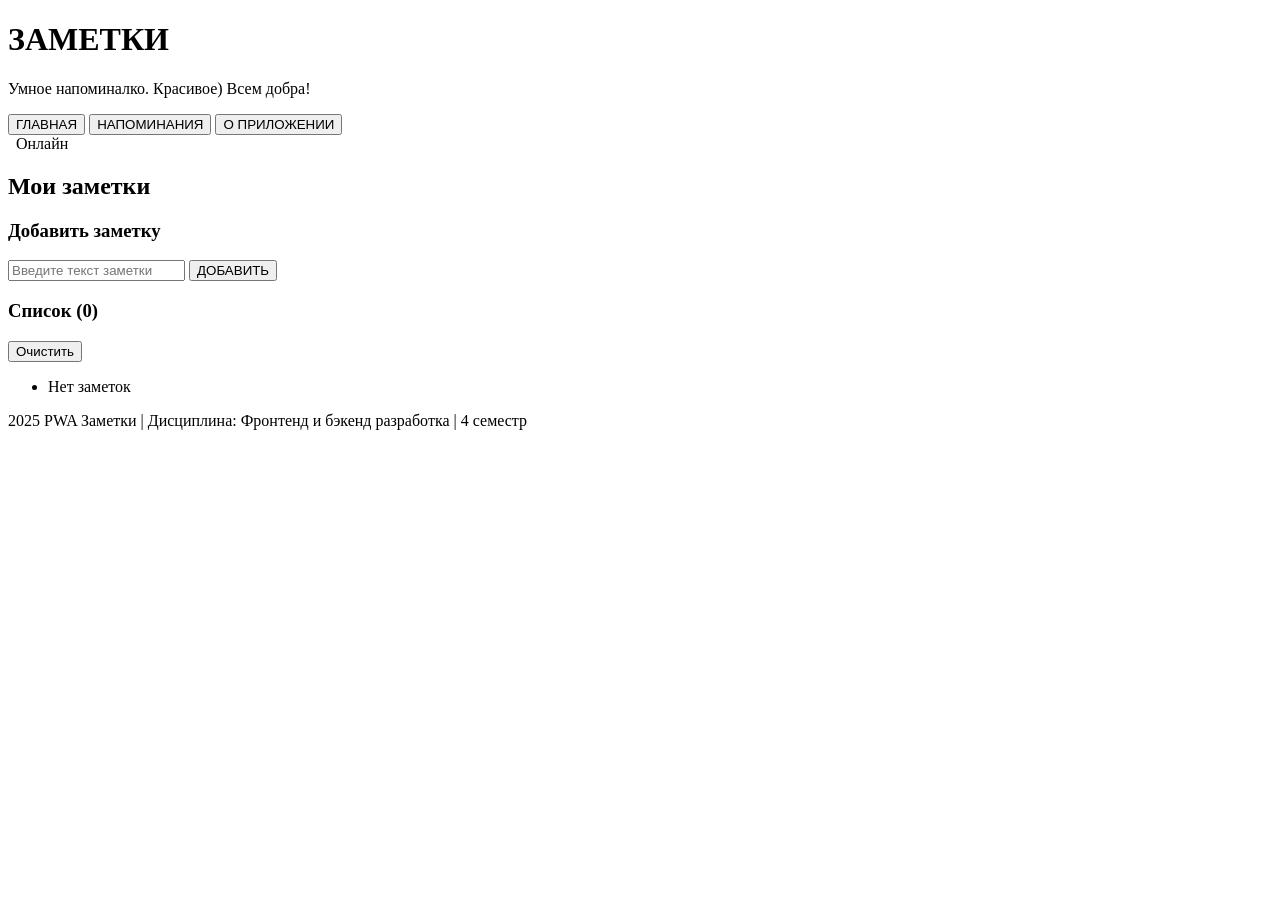
==== pr13-17/project/public/index.html @ 6dc9a7a5 "perperyao v3" ====
<!DOCTYPE html>
<html lang="ru">
<head>
  <meta charset="UTF-8">
  <meta name="viewport" content="width=device-width, initial-scale=1.0">
  <meta name="description" content="Progressive Web App для управления заметками с офлайн-поддержкой, синхронизацией в реальном времени и push-уведомлениями">
  <meta name="theme-color" content="#4285f4">
  <meta name="apple-mobile-web-app-capable" content="yes">
  <meta name="apple-mobile-web-app-status-bar-style" content="black-translucent">
  <meta name="apple-mobile-web-app-title" content="Заметки">
  
  <title>PWA Заметки - Приложение для управления заметками</title>
  
  <!-- Favicon -->
  <link rel="icon" type="image/x-icon" href="/icons/favicon.ico">
  <link rel="apple-touch-icon" href="/icons/icon-192.png">
  
  <!-- Web App Manifest -->
  <link rel="manifest" href="/manifest.json">
  
  <!-- Styles -->
  <link rel="stylesheet" href="/css/main.css">
  
  <!-- Fonts -->
  <link rel="preconnect" href="https://fonts.googleapis.com">
  <link rel="preconnect" href="https://fonts.gstatic.com" crossorigin>
</head>
<body>
  <!-- Header -->
  <header>
    <div class="container">
      <h1>ЗАМЕТКИ</h1>
      <p class="header-subtitle">Умное напоминалко. Красивое) Всем добра!</p>
    </div>
  </header>

  <!-- Navigation -->
  <nav>
    <div class="nav-container">
      <button class="nav-item active" data-page="home">
        ГЛАВНАЯ
      </button>
      <button class="nav-item" data-page="reminders">
        НАПОМИНАНИЯ
      </button>
      <button class="nav-item" data-page="about">
        О ПРИЛОЖЕНИИ
      </button>
    </div>
  </nav>

  <!-- Main Content -->
  <main>
    <div class="container">
      <!-- Notifications Container -->
      <div id="notifications-container"></div>

      <!-- Status Indicator -->
      <div class="status-bar">
        <span id="connection-status" class="status-indicator online">
          <span class="status-dot"></span>
          <span class="status-text">Онлайн</span>
        </span>
        <span id="sync-status" class="sync-indicator" style="display: none;">
          Синхронизация...
        </span>
      </div>

      <!-- Pages Container -->
      <div id="pages-container">
        <!-- Главная страница -->
        <section id="home-page" class="page active">
          <div class="row is-center">
            <h2>Мои заметки</h2>
          </div>

          <!-- Форма добавления заметки -->
          <div class="card mb">
            <div class="card-header">
              <h3>Добавить заметку</h3>
            </div>
            <div class="card-body">
              <form id="note-form" class="row">
                <input 
                  class="col-9" 
                  type="text" 
                  id="note-input" 
                  placeholder="Введите текст заметки" 
                  required>
                <button class="col-3 button primary" type="submit">
                  ДОБАВИТЬ
                </button>
              </form>
            </div>
          </div>

          <!-- Список заметок -->
          <div class="card">
            <div class="card-header">
              <h3>Список (<span id="notes-count">0</span>)</h3>
              <button class="button secondary small" id="clear-notes-btn">
                Очистить
              </button>
            </div>
            <div class="card-body">
              <ul id="notes-list" class="list">
                <li class="list-item text-muted is-center">
                  <p>Нет заметок</p>
                </li>
              </ul>
            </div>
          </div>
        </section>

        <!-- Напоминания -->
        <section id="reminders-page" class="page">
          <div class="row is-center">
            <h2>Напоминания</h2>
          </div>

          <!-- Форма добавления напоминания -->
          <div class="card mb">
            <div class="card-header">
              <h3>Добавить напоминание</h3>
            </div>
            <div class="card-body">
              <form id="reminder-form" class="row">
                <input 
                  class="col-5" 
                  type="text" 
                  id="reminder-text" 
                  placeholder="Текст" 
                  required>
                <input 
                  class="col-4" 
                  type="datetime-local" 
                  id="reminder-time" 
                  required>
                <button class="col-3 button success" type="submit">
                  ДОБАВИТЬ
                </button>
              </form>
            </div>
          </div>

          <!-- Список напоминаний -->
          <div class="card">
            <div class="card-header">
              <h3>Активные (<span id="reminders-count">0</span>)</h3>
            </div>
            <div class="card-body">
              <ul id="reminders-list" class="list">
                <li class="list-item text-muted is-center">
                  <p>Напоминаний нет</p>
                </li>
              </ul>
            </div>
          </div>
        </section>



        <!-- О приложении -->
        <section id="about-page" class="page">
          <div class="row is-center">
            <h2>О приложении</h2>
          </div>

          <div class="card">
            <div class="card-header">
              <h3>PWA Заметки v1.0.1.2</h3>
            </div>
            <div class="card-body">
              <p><strong>Progressive Web App (PWA)</strong>Мощнейшее приложение для управления заметочками с неоновым интерфейсом ради дополнительной эстетики.</p>

              </div>
            </div>
          </div>
        </section>
      </div>
    </div>
  </main>

  <!-- Footer -->
  <footer>
    <p>2025 PWA Заметки | Дисциплина: Фронтенд и бэкенд разработка | 4 семестр</p>
  </footer>

  <!-- Styles compiled from SASS -->
  <style>

    .status-indicator {
      display: flex;
      align-items: center;
      gap: 8px;
    }
    

    @keyframes spin {
      from {
        transform: rotate(0deg);
      }
      to {
        transform: rotate(360deg);
      }
    }

    /* Pages */
    .page {
      display: none;
    }

    .page.active {
      display: block;
      animation: fadeIn 0.3s ease-out;
    }

    @keyframes fadeIn {
      from {
        opacity: 0;
        transform: translateY(10px);
      }
      to {
        opacity: 1;
        transform: translateY(0);
      }
    }

    /* Note and Reminder items */
    .note-item {
      display: flex;
      justify-content: space-between;
      align-items: center;
      padding: 12px 16px;
      background-color: rgba(84, 48, 128, 0.495);
      border: 1px solid #dadce0;
      border-radius: 8px;
      margin-bottom: 8px;
      transition: all 0.3s;
    }

    .note-item:hover {
      box-shadow: 0 2px 8px rgba(0, 0, 0, 0.15);
    }

    .note-item.done {
      opacity: 0.6;
      text-decoration: line-through;
    }

    .note-content {
      flex: 1;
    }

    .note-text {
      margin: 0;
      font-size: 1rem;
      color: #202124;
    }

    .note-reminder {
      color: #ea4335;
      font-weight: 500;
    }

    .note-actions {
      display: flex;
      gap: 8px;
      margin-left: 16px;
    }

    /* Install button */
    #install-btn {
      display: none;
    }

    #install-btn.show {
      display: inline-flex;
    }
  </style>

  <!-- Scripts -->
  <script src="https://cdn.socket.io/4.5.4/socket.io.min.js"></script>
  <script src="/js/app.js"></script>
</body>
</html>
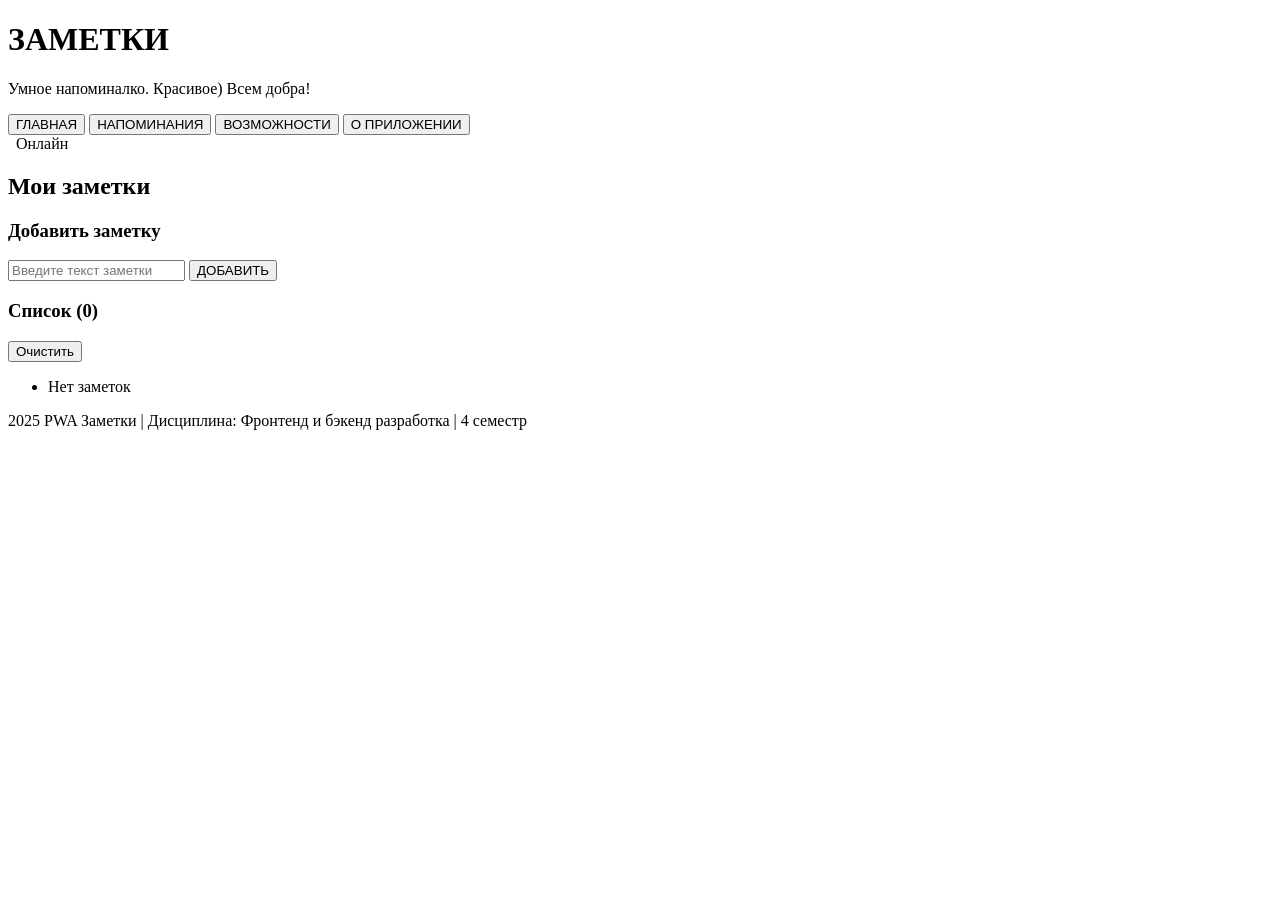
==== commit 9bb29fd9: "oool" ====
--- a/pr13-17/project/public/index.html
+++ b/pr13-17/project/public/index.html
@@ -12,8 +12,8 @@
   <title>PWA Заметки - Приложение для управления заметками</title>
   
   <!-- Favicon -->
-  <link rel="icon" type="image/x-icon" href="/icons/favicon.ico">
-  <link rel="apple-touch-icon" href="/icons/icon-192.png">
+  <link rel="icon" type="image/svg+xml" href="/icons/favicon.svg">
+  <link rel="apple-touch-icon" href="/icons/icon-192.svg">
   
   <!-- Web App Manifest -->
   <link rel="manifest" href="/manifest.json">
@@ -43,6 +43,9 @@
       <button class="nav-item" data-page="reminders">
         НАПОМИНАНИЯ
       </button>
+      <button class="nav-item" data-page="capabilities">
+        ВОЗМОЖНОСТИ
+      </button>
       <button class="nav-item" data-page="about">
         О ПРИЛОЖЕНИИ
       </button>
@@ -160,6 +163,67 @@
 
 
 
+        <!-- Возможности / Capabilities -->
+        <section id="capabilities-page" class="page">
+          <div class="row is-center">
+            <h2>Возможности</h2>
+          </div>
+
+          <!-- Installation section -->
+          <div class="card mb">
+            <div class="card-header">
+              <h3>Установка приложения</h3>
+            </div>
+            <div class="card-body">
+              <p>Установите приложение на свой девайс для быстрого доступа и автономной работы.</p>
+              <button class="button primary" id="install-btn">
+                Установить приложение
+              </button>
+              <p id="install-status" class="text-muted"><small>Ожидание поддержки браузером...</small></p>
+            </div>
+          </div>
+
+          <!-- Push Notifications section -->
+          <div class="card mb">
+            <div class="card-header">
+              <h3>Push-уведомления</h3>
+            </div>
+            <div class="card-body">
+              <p>Подпишитесь на push-уведомления для получения немедленных уведомлений при добавлении новых заметок.</p>
+              <button class="button primary" id="subscribe-push-btn">
+                Подписаться на уведомления
+              </button>
+              <p id="push-status" class="text-muted"><small>Загрузка...</small></p>
+            </div>
+          </div>
+
+          <!-- Browser Support section -->
+          <div class="card mb">
+            <div class="card-header">
+              <h3>Поддержка технологий</h3>
+            </div>
+            <div class="card-body">
+              <div class="support-grid">
+                <div class="support-item">
+                  <div class="support-label">Service Worker</div>
+                  <div id="browser-sw" class="badge">Проверка...</div>
+                </div>
+                <div class="support-item">
+                  <div class="support-label">Push API</div>
+                  <div id="browser-push" class="badge">Проверка...</div>
+                </div>
+                <div class="support-item">
+                  <div class="support-label">IndexedDB</div>
+                  <div id="browser-idb" class="badge">Проверка...</div>
+                </div>
+                <div class="support-item">
+                  <div class="support-label">Service Worker Status</div>
+                  <div id="sw-status" class="badge">Проверка...</div>
+                </div>
+              </div>
+            </div>
+          </div>
+        </section>
         <!-- О приложении -->
         <section id="about-page" class="page">
           <div class="row is-center">
@@ -168,12 +232,13 @@
 
           <div class="card">
             <div class="card-header">
-              <h3>PWA Заметки v1.0.1.2</h3>
-            </div>
-            <div class="card-body">
-              <p><strong>Progressive Web App (PWA)</strong>Мощнейшее приложение для управления заметочками с неоновым интерфейсом ради дополнительной эстетики.</p>
-
-              </div>
+              <h3>Информация</h3>
+            </div>
+            <div class="card-body">
+              <p><strong>Разработано:</strong> 2025</p>
+              <p><strong>Дисциплина:</strong> Фронтенд и бэкенд разработка</p>
+              <p><strong>Семестр:</strong> 4</p>
+              <p>@2025 PWA Заметки</p>
             </div>
           </div>
         </section>
@@ -277,6 +342,97 @@
     #install-btn.show {
       display: inline-flex;
     }
+
+    /* Support Grid */
+    .support-grid {
+      display: grid;
+      grid-template-columns: repeat(auto-fit, minmax(200px, 1fr));
+      gap: 16px;
+      margin-bottom: 16px;
+    }
+
+    .support-item {
+      display: flex;
+      flex-direction: column;
+      align-items: center;
+      padding: 16px;
+      background: rgba(66, 133, 244, 0.1);
+      border-radius: 8px;
+      text-align: center;
+    }
+
+    .support-label {
+      font-weight: 600;
+      margin-bottom: 8px;
+      color: #b2b3b5;
+    }
+
+    .badge {
+      display: inline-block;
+      padding: 4px 12px;
+      border-radius: 20px;
+      font-size: 0.875rem;
+      font-weight: 500;
+      background-color: #f0f0f0;
+      color: #202124;
+    }
+
+    .badge.success {
+      background-color: #d4edda;
+      color: #155724;
+    }
+
+    .badge.danger {
+      background-color: #f8d7da;
+      color: #721c24;
+    }
+
+    /* Code styling */
+    code {
+      background-color: #f5f5f5;
+      padding: 2px 6px;
+      border-radius: 4px;
+      font-family: 'Courier New', monospace;
+      font-size: 0.9em;
+    }
+
+    pre {
+      background-color: #2d2d2d;
+      color: #f8f8f2;
+      padding: 16px;
+      border-radius: 8px;
+      overflow-x: auto;
+      font-family: 'Courier New', monospace;
+      font-size: 0.875rem;
+      line-height: 1.5;
+    }
+
+    pre code {
+      background-color: transparent;
+      padding: 0;
+      color: inherit;
+    }
+
+    /* List styling */
+    ol {
+      margin-left: 24px;
+      line-height: 1.8;
+    }
+
+    ol li {
+      margin-bottom: 8px;
+    }
+
+    h4 {
+      margin-top: 16px;
+      margin-bottom: 12px;
+      color: #202124;
+      font-size: 1.1rem;
+    }
+
+    h4:first-child {
+      margin-top: 0;
+    }
   </style>
 
   <!-- Scripts -->
